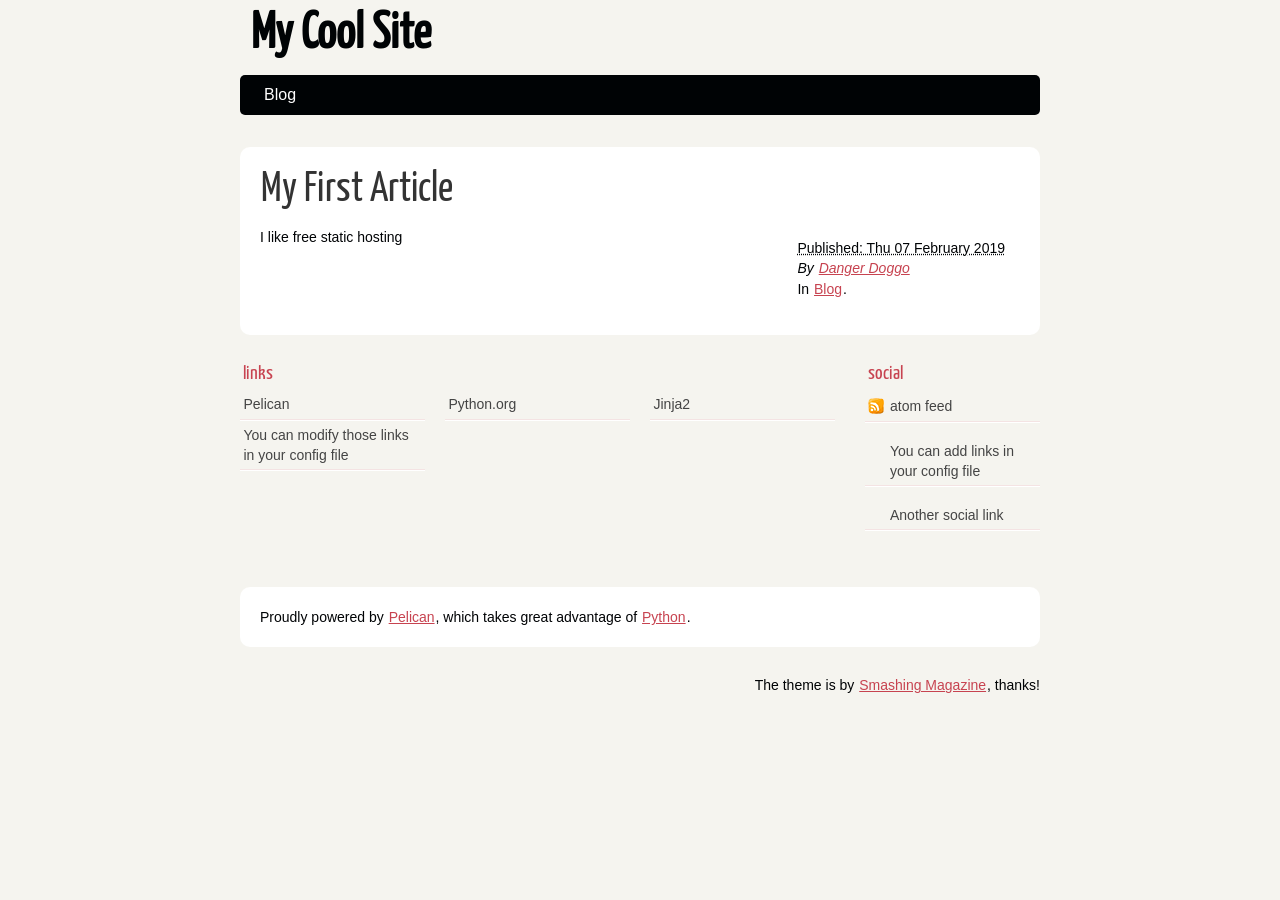
==== index.html @ 8a048ff1 "Generate Pelican site" ====
<!DOCTYPE html>
<html lang="en">
<head>
        <meta charset="utf-8" />
        <title>My Cool Site</title>
        <link rel="stylesheet" href="https://nessphoro.github.io/404-static/theme/css/main.css" />
        <link href="https://nessphoro.github.io/404-static/feeds/all.atom.xml" type="application/atom+xml" rel="alternate" title="My Cool Site Atom Feed" />
</head>

<body id="index" class="home">
        <header id="banner" class="body">
                <h1><a href="https://nessphoro.github.io/404-static/">My Cool Site </a></h1>
                <nav><ul>
                    <li><a href="https://nessphoro.github.io/404-static/category/blog.html">Blog</a></li>
                </ul></nav>
        </header><!-- /#banner -->

            <aside id="featured" class="body">
                <article>
                    <h1 class="entry-title"><a href="https://nessphoro.github.io/404-static/my-first-article.html">My First Article</a></h1>
<footer class="post-info">
        <abbr class="published" title="2019-02-07T05:00:00-07:00">
                Published: Thu 07 February 2019
        </abbr>

        <address class="vcard author">
                By                         <a class="url fn" href="https://nessphoro.github.io/404-static/author/danger-doggo.html">Danger Doggo</a>
        </address>
<p>In <a href="https://nessphoro.github.io/404-static/category/blog.html">Blog</a>.</p>

</footer><!-- /.post-info --><p>I like free static hosting</p>                </article>
            </aside><!-- /#featured -->
        <section id="extras" class="body">
                <div class="blogroll">
                        <h2>links</h2>
                        <ul>
                            <li><a href="http://getpelican.com/">Pelican</a></li>
                            <li><a href="http://python.org/">Python.org</a></li>
                            <li><a href="http://jinja.pocoo.org/">Jinja2</a></li>
                            <li><a href="#">You can modify those links in your config file</a></li>
                        </ul>
                </div><!-- /.blogroll -->
                <div class="social">
                        <h2>social</h2>
                        <ul>
                            <li><a href="https://nessphoro.github.io/404-static/feeds/all.atom.xml" type="application/atom+xml" rel="alternate">atom feed</a></li>

                            <li><a href="#">You can add links in your config file</a></li>
                            <li><a href="#">Another social link</a></li>
                        </ul>
                </div><!-- /.social -->
        </section><!-- /#extras -->

        <footer id="contentinfo" class="body">
                <address id="about" class="vcard body">
                Proudly powered by <a href="http://getpelican.com/">Pelican</a>, which takes great advantage of <a href="http://python.org">Python</a>.
                </address><!-- /#about -->

                <p>The theme is by <a href="http://coding.smashingmagazine.com/2009/08/04/designing-a-html-5-layout-from-scratch/">Smashing Magazine</a>, thanks!</p>
        </footer><!-- /#contentinfo -->

</body>
</html>
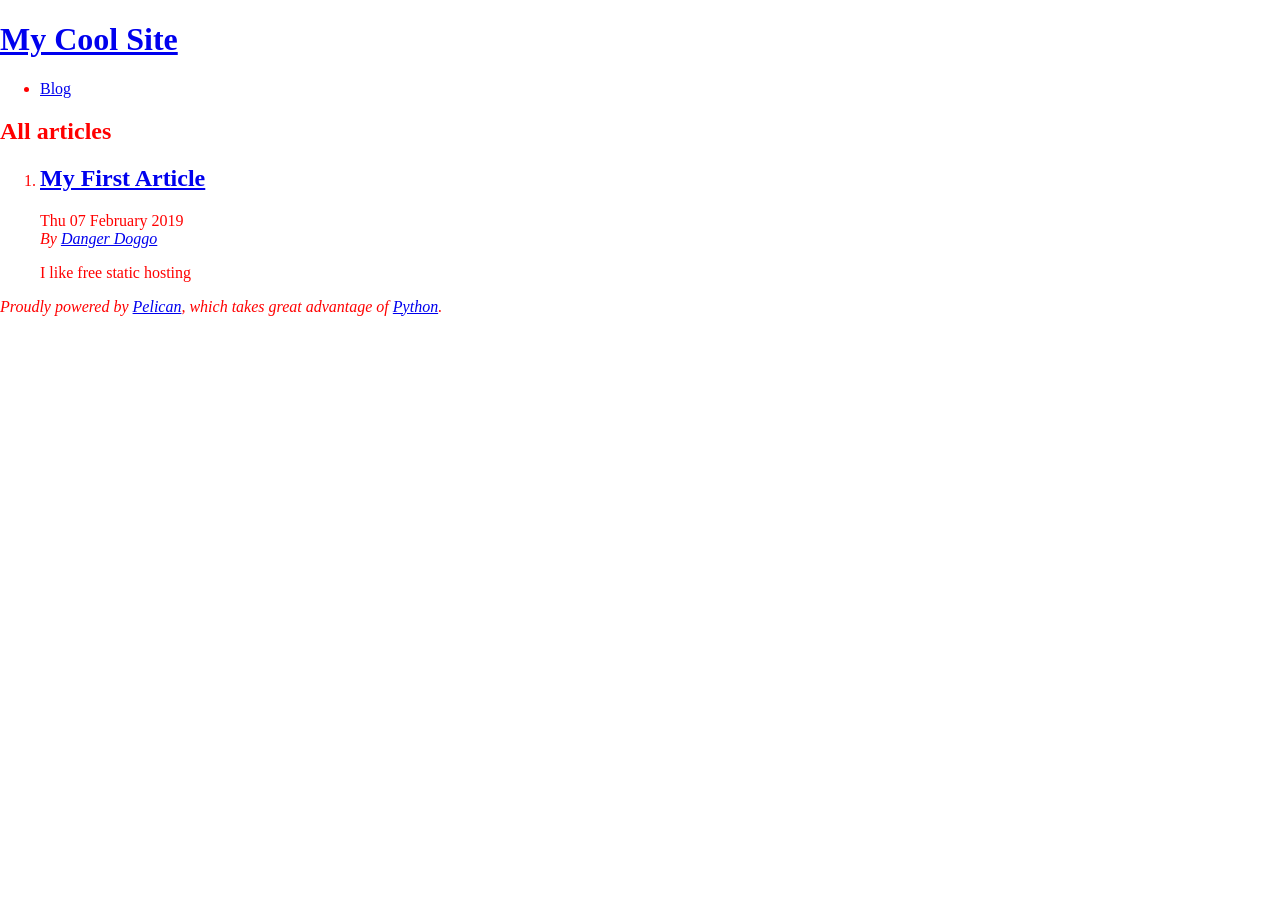
==== commit 5495b161: "Generate Pelican site" ====
--- a/index.html
+++ b/index.html
@@ -1,63 +1,41 @@
 <!DOCTYPE html>
 <html lang="en">
 <head>
+        <title>My Cool Site</title>
         <meta charset="utf-8" />
-        <title>My Cool Site</title>
-        <link rel="stylesheet" href="https://nessphoro.github.io/404-static/theme/css/main.css" />
-        <link href="https://nessphoro.github.io/404-static/feeds/all.atom.xml" type="application/atom+xml" rel="alternate" title="My Cool Site Atom Feed" />
+        <link href="https://nessphoro.github.io/404-static/feeds/all.atom.xml" type="application/atom+xml" rel="alternate" title="My Cool Site Full Atom Feed" />
+
+  <link rel="stylesheet" type="text/css" href="https://nessphoro.github.io/404-static/theme/style.css" />
 </head>
 
 <body id="index" class="home">
         <header id="banner" class="body">
-                <h1><a href="https://nessphoro.github.io/404-static/">My Cool Site </a></h1>
-                <nav><ul>
-                    <li><a href="https://nessphoro.github.io/404-static/category/blog.html">Blog</a></li>
-                </ul></nav>
+                <h1><a href="https://nessphoro.github.io/404-static/">My Cool Site <strong></strong></a></h1>
         </header><!-- /#banner -->
+        <nav id="menu"><ul>
+            <li><a href="https://nessphoro.github.io/404-static/category/blog.html">Blog</a></li>
+        </ul></nav><!-- /#menu -->
+<section id="content">
+<h2>All articles</h2>
 
-            <aside id="featured" class="body">
-                <article>
-                    <h1 class="entry-title"><a href="https://nessphoro.github.io/404-static/my-first-article.html">My First Article</a></h1>
-<footer class="post-info">
-        <abbr class="published" title="2019-02-07T05:00:00-07:00">
-                Published: Thu 07 February 2019
-        </abbr>
-
-        <address class="vcard author">
-                By                         <a class="url fn" href="https://nessphoro.github.io/404-static/author/danger-doggo.html">Danger Doggo</a>
-        </address>
-<p>In <a href="https://nessphoro.github.io/404-static/category/blog.html">Blog</a>.</p>
-
-</footer><!-- /.post-info --><p>I like free static hosting</p>                </article>
-            </aside><!-- /#featured -->
-        <section id="extras" class="body">
-                <div class="blogroll">
-                        <h2>links</h2>
-                        <ul>
-                            <li><a href="http://getpelican.com/">Pelican</a></li>
-                            <li><a href="http://python.org/">Python.org</a></li>
-                            <li><a href="http://jinja.pocoo.org/">Jinja2</a></li>
-                            <li><a href="#">You can modify those links in your config file</a></li>
-                        </ul>
-                </div><!-- /.blogroll -->
-                <div class="social">
-                        <h2>social</h2>
-                        <ul>
-                            <li><a href="https://nessphoro.github.io/404-static/feeds/all.atom.xml" type="application/atom+xml" rel="alternate">atom feed</a></li>
-
-                            <li><a href="#">You can add links in your config file</a></li>
-                            <li><a href="#">Another social link</a></li>
-                        </ul>
-                </div><!-- /.social -->
-        </section><!-- /#extras -->
-
+<ol id="post-list">
+        <li><article class="hentry">
+                <header> <h2 class="entry-title"><a href="https://nessphoro.github.io/404-static/my-first-article.html" rel="bookmark" title="Permalink to My First Article">My First Article</a></h2> </header>
+                <footer class="post-info">
+                    <time class="published" datetime="2019-02-07T05:00:00-07:00"> Thu 07 February 2019 </time>
+                    <address class="vcard author">By
+                        <a class="url fn" href="https://nessphoro.github.io/404-static/author/danger-doggo.html">Danger Doggo</a>
+                    </address>
+                </footer><!-- /.post-info -->
+                <div class="entry-content"> <p>I like free static hosting</p> </div><!-- /.entry-content -->
+        </article></li>
+</ol><!-- /#posts-list -->
+</section><!-- /#content -->
         <footer id="contentinfo" class="body">
                 <address id="about" class="vcard body">
-                Proudly powered by <a href="http://getpelican.com/">Pelican</a>, which takes great advantage of <a href="http://python.org">Python</a>.
+                Proudly powered by <a href="http://getpelican.com/">Pelican</a>,
+                which takes great advantage of <a href="http://python.org">Python</a>.
                 </address><!-- /#about -->
-
-                <p>The theme is by <a href="http://coding.smashingmagazine.com/2009/08/04/designing-a-html-5-layout-from-scratch/">Smashing Magazine</a>, thanks!</p>
         </footer><!-- /#contentinfo -->
-
 </body>
 </html>
